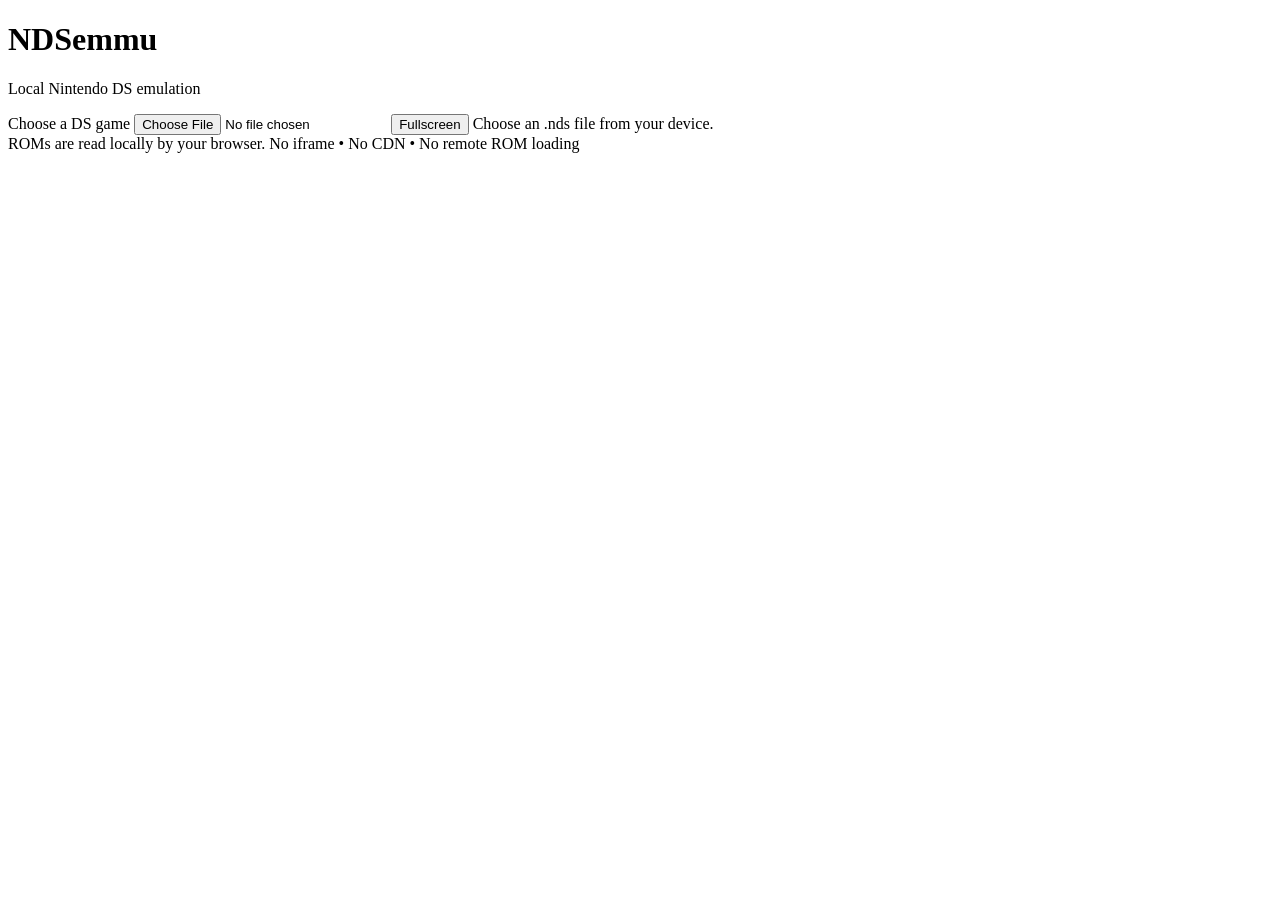
==== index.html @ 5f688f19 "Add NDSemmu index.html" ====
<!doctype html>
<html lang="en">
<head>
  <meta charset="utf-8">
  <meta name="viewport" content="width=device-width,initial-scale=1,maximum-scale=1,user-scalable=no,viewport-fit=cover">
  <meta name="theme-color" content="#080a0f">
  <title>NDSemmu — Nintendo DS Emulator</title>
  <link rel="stylesheet" href="style.css">
</head>
<body>
  <main class="app">
    <header>
      <h1>NDSemmu</h1>
      <p>Local Nintendo DS emulation</p>
    </header>

    <section class="loader">
      <label class="file-button">
        Choose a DS game
        <input id="rom" type="file" accept=".nds,.srl,.dsi,application/octet-stream">
      </label>
      <button id="fullscreen" type="button">Fullscreen</button>
      <span id="status">Choose an .nds file from your device.</span>
    </section>

    <section id="player-wrap" aria-label="Nintendo DS emulator">
      <desmond-player id="player"></desmond-player>
    </section>

    <footer>
      <span>ROMs are read locally by your browser.</span>
      <span>No iframe • No CDN • No remote ROM loading</span>
    </footer>
  </main>

  <script src="desmond.min.js"></script>
  <script src="app.js"></script>
</body>
</html>
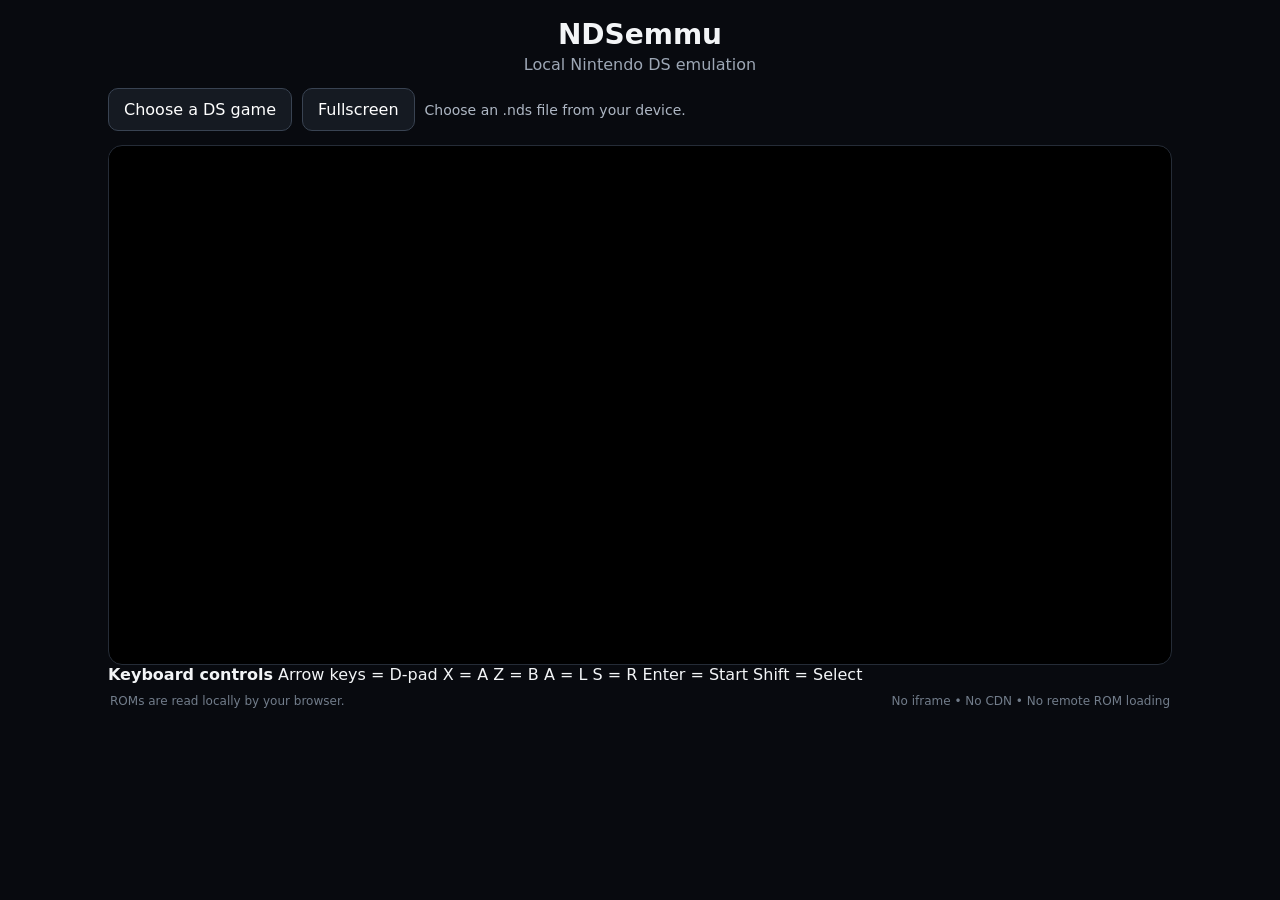
==== commit 4a677dd4: "Show Nintendo DS keyboard controls" ====
--- a/index.html
+++ b/index.html
@@ -27,6 +27,17 @@
       <desmond-player id="player"></desmond-player>
     </section>
 
+    <section class="controls" aria-label="Keyboard controls">
+      <strong>Keyboard controls</strong>
+      <span>Arrow keys = D-pad</span>
+      <span>X = A</span>
+      <span>Z = B</span>
+      <span>A = L</span>
+      <span>S = R</span>
+      <span>Enter = Start</span>
+      <span>Shift = Select</span>
+    </section>
+
     <footer>
       <span>ROMs are read locally by your browser.</span>
       <span>No iframe • No CDN • No remote ROM loading</span>
--- a/style.css
+++ b/style.css
@@ -0,0 +1 @@
+*{box-sizing:border-box}html,body{margin:0;min-height:100%;background:#080a0f;color:#f3f5f7;font-family:system-ui,-apple-system,BlinkMacSystemFont,"Segoe UI",sans-serif}body{padding:env(safe-area-inset-top) env(safe-area-inset-right) env(safe-area-inset-bottom) env(safe-area-inset-left)}.app{width:min(1100px,100%);margin:auto;padding:18px}header{text-align:center;margin-bottom:14px}h1{margin:0;font-size:28px}header p{margin:4px 0 0;color:#9da7b5}.loader{display:flex;align-items:center;gap:10px;flex-wrap:wrap;margin-bottom:14px}.file-button,button{border:1px solid #394352;border-radius:10px;background:#151a22;color:#fff;padding:11px 15px;font:inherit;cursor:pointer}.file-button:hover,button:hover{background:#1d2430}.file-button input{display:none}#status{color:#aeb7c4;font-size:14px;flex:1;min-width:220px}#player-wrap{width:100%;min-height:520px;background:#000;border:1px solid #252c37;border-radius:14px;overflow:hidden;display:flex;align-items:center;justify-content:center}desmond-player{display:block;width:100%;max-width:100%;min-height:500px}footer{display:flex;justify-content:space-between;gap:12px;flex-wrap:wrap;color:#727d8b;font-size:12px;padding:10px 2px}button:focus-visible,.file-button:focus-within{outline:2px solid #fff;outline-offset:2px}@media(max-width:700px){.app{padding:10px}.loader{align-items:stretch}.file-button,button{flex:1;text-align:center}#status{flex-basis:100%}#player-wrap{min-height:430px;border-radius:10px}desmond-player{min-height:420px}h1{font-size:24px}}
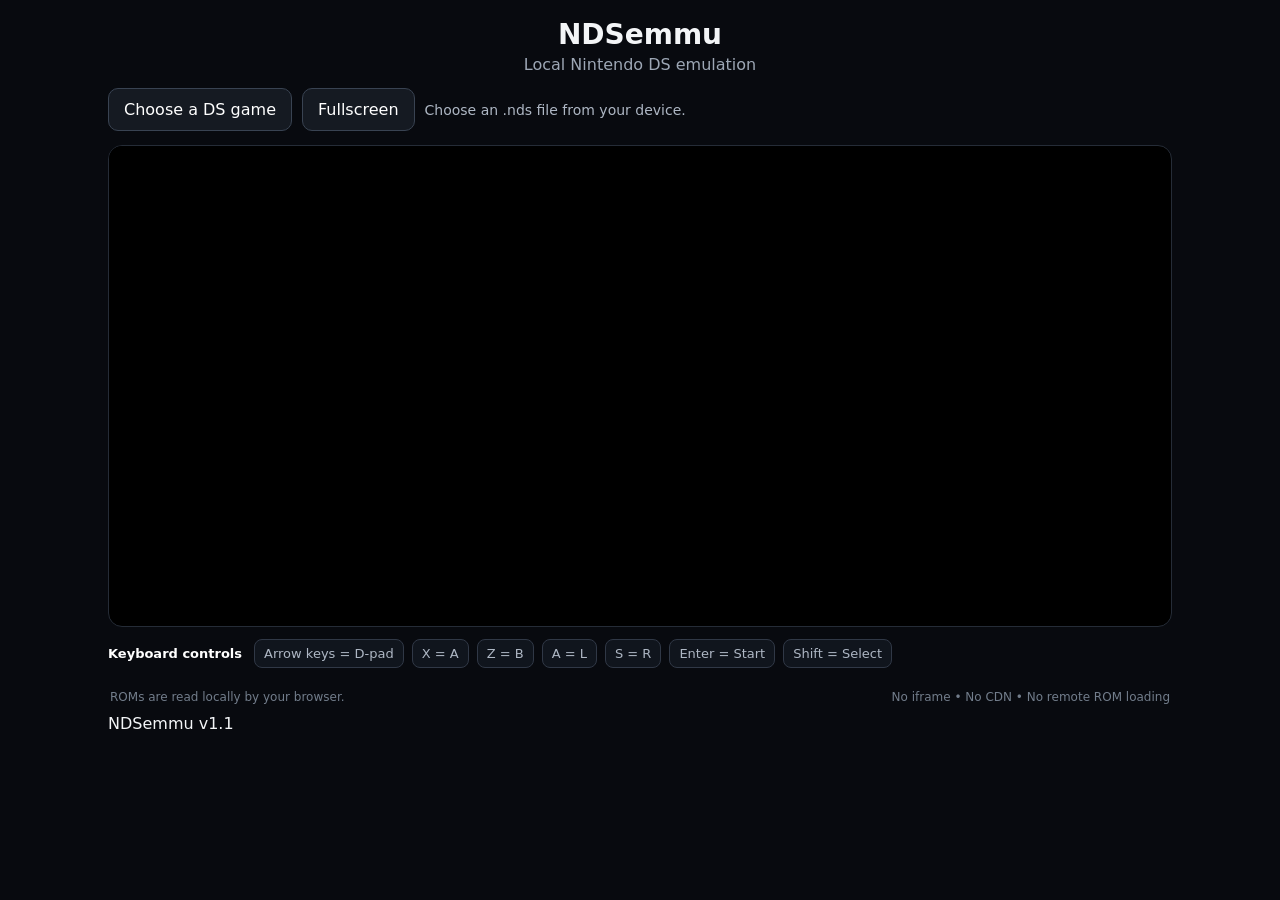
==== commit ed4c0c40: "Add visible NDSemmu version label" ====
--- a/index.html
+++ b/index.html
@@ -42,6 +42,8 @@
       <span>ROMs are read locally by your browser.</span>
       <span>No iframe • No CDN • No remote ROM loading</span>
     </footer>
+
+    <div class="version">NDSemmu v1.1</div>
   </main>
 
   <script src="desmond.min.js"></script>
--- a/style.css
+++ b/style.css
@@ -1 +1,16 @@
 *{box-sizing:border-box}html,body{margin:0;min-height:100%;background:#080a0f;color:#f3f5f7;font-family:system-ui,-apple-system,BlinkMacSystemFont,"Segoe UI",sans-serif}body{padding:env(safe-area-inset-top) env(safe-area-inset-right) env(safe-area-inset-bottom) env(safe-area-inset-left)}.app{width:min(1100px,100%);margin:auto;padding:18px}header{text-align:center;margin-bottom:14px}h1{margin:0;font-size:28px}header p{margin:4px 0 0;color:#9da7b5}.loader{display:flex;align-items:center;gap:10px;flex-wrap:wrap;margin-bottom:14px}.file-button,button{border:1px solid #394352;border-radius:10px;background:#151a22;color:#fff;padding:11px 15px;font:inherit;cursor:pointer}.file-button:hover,button:hover{background:#1d2430}.file-button input{display:none}#status{color:#aeb7c4;font-size:14px;flex:1;min-width:220px}#player-wrap{width:100%;min-height:520px;background:#000;border:1px solid #252c37;border-radius:14px;overflow:hidden;display:flex;align-items:center;justify-content:center}desmond-player{display:block;width:100%;max-width:100%;min-height:500px}footer{display:flex;justify-content:space-between;gap:12px;flex-wrap:wrap;color:#727d8b;font-size:12px;padding:10px 2px}button:focus-visible,.file-button:focus-within{outline:2px solid #fff;outline-offset:2px}@media(max-width:700px){.app{padding:10px}.loader{align-items:stretch}.file-button,button{flex:1;text-align:center}#status{flex-basis:100%}#player-wrap{min-height:430px;border-radius:10px}desmond-player{min-height:420px}h1{font-size:24px}}
+
+.controls{display:flex;flex-wrap:wrap;gap:8px;align-items:center;margin:12px 0;color:#aeb7c4;font-size:13px}
+.controls strong{color:#fff;margin-right:4px}
+.controls span{border:1px solid #303846;border-radius:8px;padding:6px 9px;background:#10151d}
+
+
+#player-wrap {
+  min-height: 480px;
+}
+
+desmond-player {
+  display: block;
+  width: 100%;
+  min-height: 480px;
+}
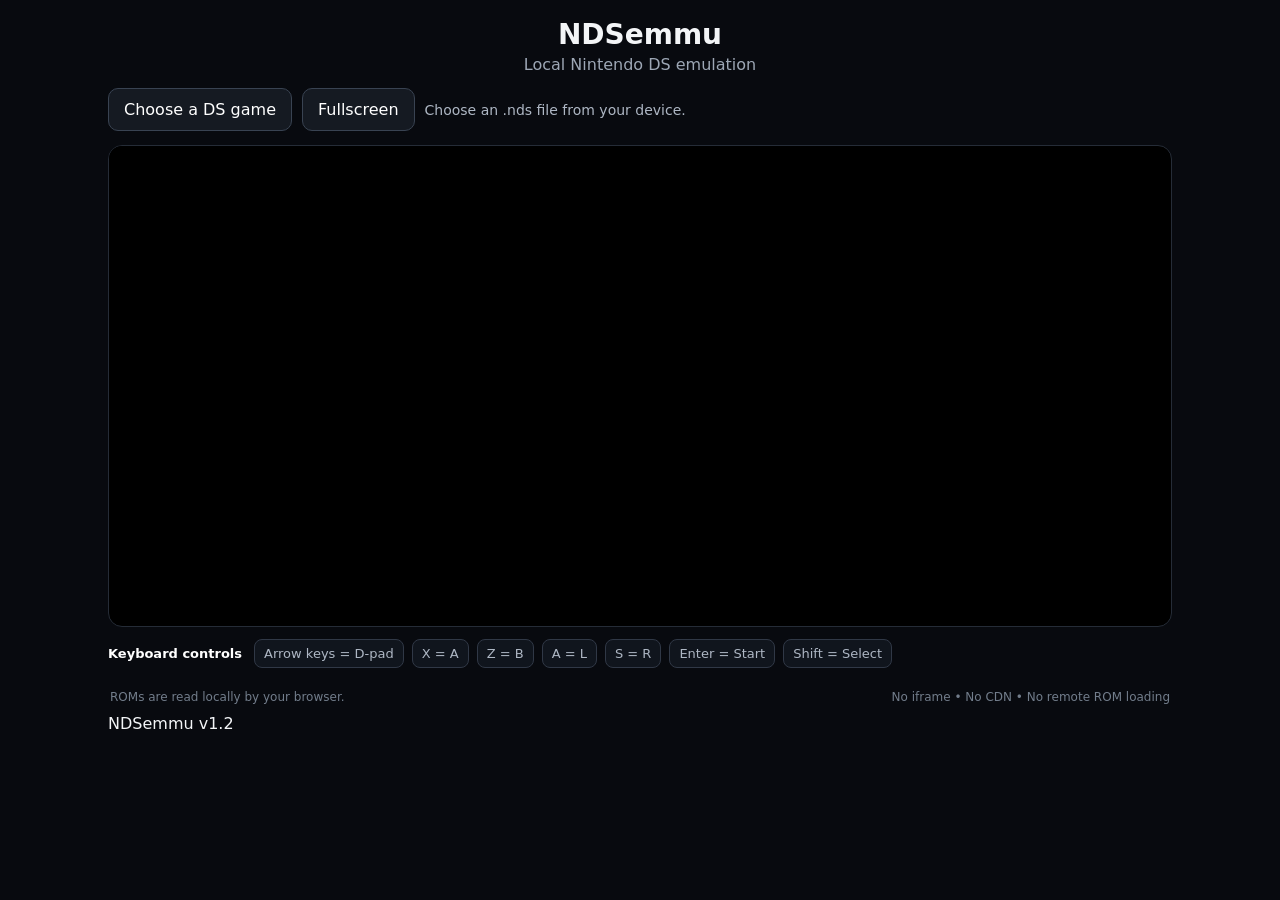
==== commit 9cdde51d: "Update visible version to NDSemmu v1.2" ====
--- a/index.html
+++ b/index.html
@@ -43,7 +43,7 @@
       <span>No iframe • No CDN • No remote ROM loading</span>
     </footer>
 
-    <div class="version">NDSemmu v1.1</div>
+    <div class="version">NDSemmu v1.2</div>
   </main>
 
   <script src="desmond.min.js"></script>
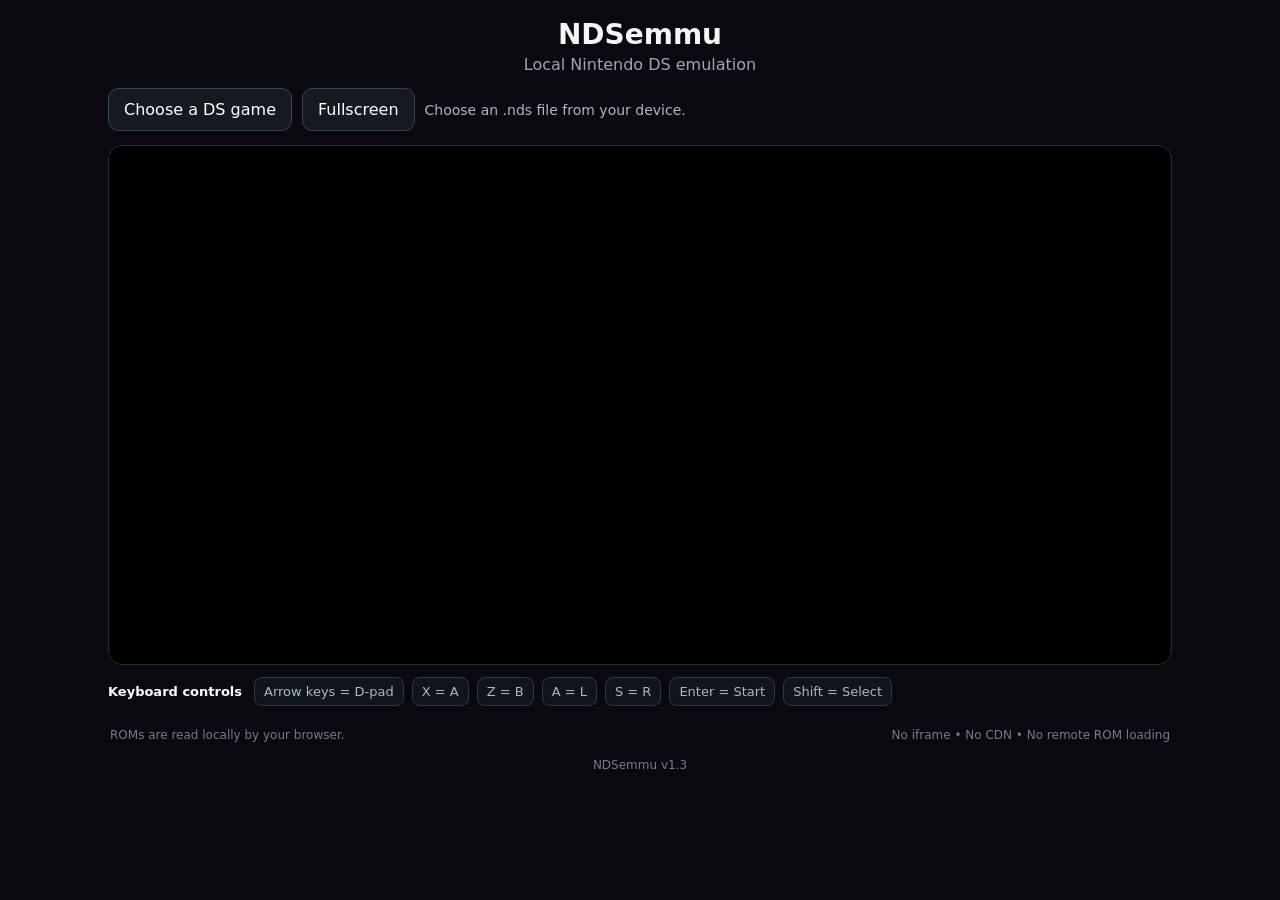
==== commit 135f7970: "Update visible version to NDSemmu v1.3" ====
--- a/index.html
+++ b/index.html
@@ -43,7 +43,7 @@
       <span>No iframe • No CDN • No remote ROM loading</span>
     </footer>
 
-    <div class="version">NDSemmu v1.2</div>
+    <div class="version">NDSemmu v1.3</div>
   </main>
 
   <script src="desmond.min.js"></script>
--- a/style.css
+++ b/style.css
@@ -1,16 +1 @@
-*{box-sizing:border-box}html,body{margin:0;min-height:100%;background:#080a0f;color:#f3f5f7;font-family:system-ui,-apple-system,BlinkMacSystemFont,"Segoe UI",sans-serif}body{padding:env(safe-area-inset-top) env(safe-area-inset-right) env(safe-area-inset-bottom) env(safe-area-inset-left)}.app{width:min(1100px,100%);margin:auto;padding:18px}header{text-align:center;margin-bottom:14px}h1{margin:0;font-size:28px}header p{margin:4px 0 0;color:#9da7b5}.loader{display:flex;align-items:center;gap:10px;flex-wrap:wrap;margin-bottom:14px}.file-button,button{border:1px solid #394352;border-radius:10px;background:#151a22;color:#fff;padding:11px 15px;font:inherit;cursor:pointer}.file-button:hover,button:hover{background:#1d2430}.file-button input{display:none}#status{color:#aeb7c4;font-size:14px;flex:1;min-width:220px}#player-wrap{width:100%;min-height:520px;background:#000;border:1px solid #252c37;border-radius:14px;overflow:hidden;display:flex;align-items:center;justify-content:center}desmond-player{display:block;width:100%;max-width:100%;min-height:500px}footer{display:flex;justify-content:space-between;gap:12px;flex-wrap:wrap;color:#727d8b;font-size:12px;padding:10px 2px}button:focus-visible,.file-button:focus-within{outline:2px solid #fff;outline-offset:2px}@media(max-width:700px){.app{padding:10px}.loader{align-items:stretch}.file-button,button{flex:1;text-align:center}#status{flex-basis:100%}#player-wrap{min-height:430px;border-radius:10px}desmond-player{min-height:420px}h1{font-size:24px}}
-
-.controls{display:flex;flex-wrap:wrap;gap:8px;align-items:center;margin:12px 0;color:#aeb7c4;font-size:13px}
-.controls strong{color:#fff;margin-right:4px}
-.controls span{border:1px solid #303846;border-radius:8px;padding:6px 9px;background:#10151d}
-
-
-#player-wrap {
-  min-height: 480px;
-}
-
-desmond-player {
-  display: block;
-  width: 100%;
-  min-height: 480px;
-}
+*{box-sizing:border-box}html,body{margin:0;min-height:100%;background:#080a0f;color:#f3f5f7;font-family:system-ui,-apple-system,BlinkMacSystemFont,"Segoe UI",sans-serif}body{padding:env(safe-area-inset-top) env(safe-area-inset-right) env(safe-area-inset-bottom) env(safe-area-inset-left)}.app{width:min(1100px,100%);margin:auto;padding:18px}header{text-align:center;margin-bottom:14px}h1{margin:0;font-size:28px}header p{margin:4px 0 0;color:#9da7b5}.loader{display:flex;align-items:center;gap:10px;flex-wrap:wrap;margin-bottom:14px}.file-button,button{border:1px solid #394352;border-radius:10px;background:#151a22;color:#fff;padding:11px 15px;font:inherit;cursor:pointer}.file-button:hover,button:hover{background:#1d2430}.file-button input{display:block;width:1px;height:1px;opacity:0;position:absolute;pointer-events:none}#status{color:#aeb7c4;font-size:14px;flex:1;min-width:220px}#player-wrap{width:100%;min-height:520px;background:#000;border:1px solid #252c37;border-radius:14px;overflow:hidden;display:flex;align-items:center;justify-content:center}desmond-player{display:block;width:100%;max-width:100%;min-height:500px}footer{display:flex;justify-content:space-between;gap:12px;flex-wrap:wrap;color:#727d8b;font-size:12px;padding:10px 2px}button:focus-visible,.file-button:focus-within{outline:2px solid #fff;outline-offset:2px}.controls{display:flex;flex-wrap:wrap;gap:8px;align-items:center;margin:12px 0;color:#aeb7c4;font-size:13px}.controls strong{color:#fff;margin-right:4px}.controls span{border:1px solid #303846;border-radius:8px;padding:6px 9px;background:#10151d}.version{font-size:12px;color:#727d8b;text-align:center;padding:6px}@media(max-width:700px){.app{padding:10px}.loader{align-items:stretch}.file-button,button{flex:1;text-align:center}#status{flex-basis:100%}#player-wrap{min-height:430px;border-radius:10px}desmond-player{min-height:420px}h1{font-size:24px}}
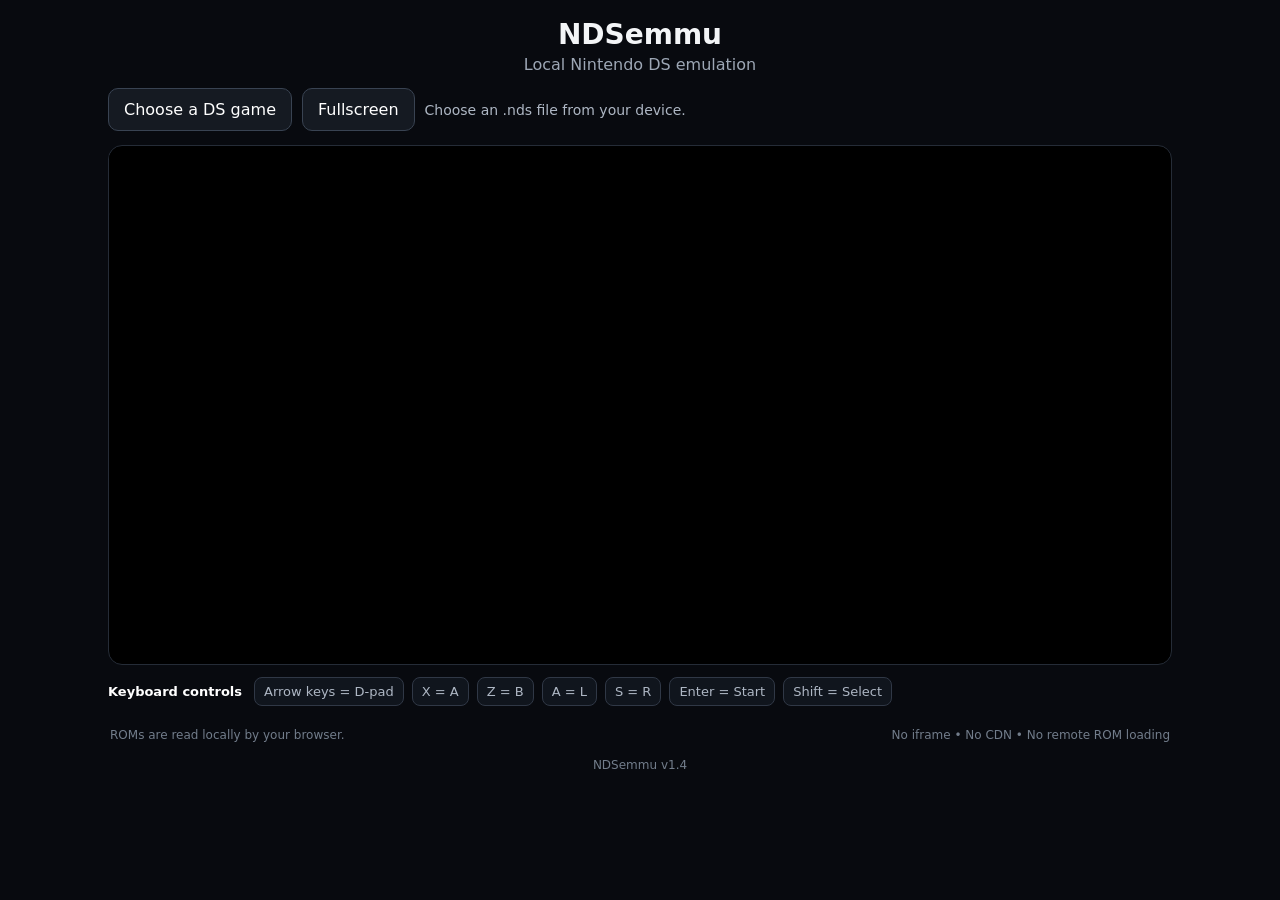
==== commit 0c68bec0: "Bump NDSemmu to v1.4" ====
--- a/index.html
+++ b/index.html
@@ -43,7 +43,7 @@
       <span>No iframe • No CDN • No remote ROM loading</span>
     </footer>
 
-    <div class="version">NDSemmu v1.3</div>
+    <div class="version">NDSemmu v1.4</div>
   </main>
 
   <script src="desmond.min.js"></script>
